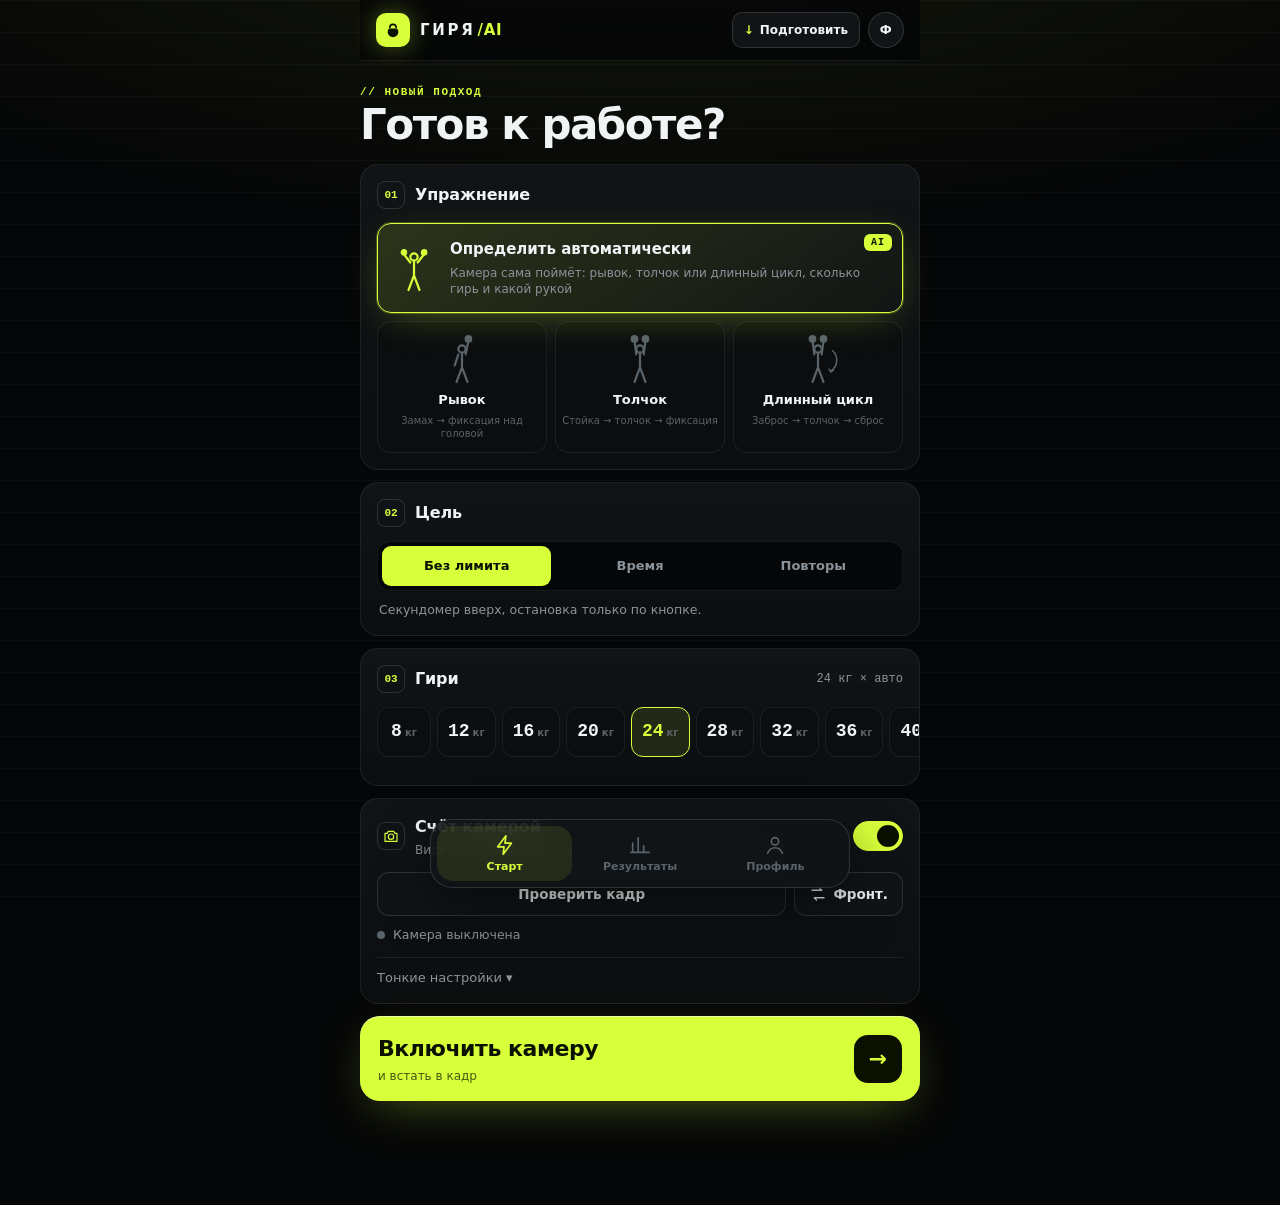
==== index.html @ e7a4eba1 "Гиря: офлайн-сайт 2026-11-25 Co-Authored-By: Claude Opus 5.5 <noreply@anthropic.com> Claude-Session:" ====
<!doctype html>
<html lang="ru">
<head>
  <meta charset="utf-8" />
  <meta name="viewport" content="width=device-width, initial-scale=1, viewport-fit=cover" />
  <meta name="theme-color" content="#050607" />
  <meta name="description" content="Таймер и дневник тренировок по рывку, толчку и длинному циклу. Камера сама определяет упражнение и считает подъёмы. Работает без интернета." />
  <meta name="application-name" content="Гиря" />
  <meta name="apple-mobile-web-app-capable" content="yes" />
  <meta name="mobile-web-app-capable" content="yes" />
  <meta name="apple-mobile-web-app-status-bar-style" content="black-translucent" />
  <meta name="apple-mobile-web-app-title" content="Гиря" />
  <link rel="manifest" href="./manifest.webmanifest" />
  <link rel="icon" href="./favicon.svg" type="image/svg+xml" />
  <link rel="icon" href="./icons/icon-192.png" sizes="192x192" type="image/png" />
  <link rel="apple-touch-icon" href="./icons/icon-192.png" />
  <title>Гиря — трекер гиревого спорта</title>
  <script type="module" crossorigin src="./assets/index-BPVBn6qA.js"></script>
  <link rel="stylesheet" crossorigin href="./assets/index-D6bGfNTt.css">
</head>
<body>
  <div id="root"></div>
</body>
</html>
---- assets/index-D6bGfNTt.css ----
/*! tailwindcss v4.2.1 | MIT License | https://tailwindcss.com */
@layer properties{@supports (((-webkit-hyphens:none)) and (not (margin-trim:inline))) or ((-moz-orient:inline) and (not (color:rgb(from red r g b)))){*,:before,:after{--tw-rotate-x:initial;--tw-rotate-y:initial;--tw-rotate-z:initial;--tw-skew-x:initial;--tw-skew-y:initial;--tw-shadow:0 0 #0000;--tw-shadow-color:initial;--tw-shadow-alpha:100%;--tw-inset-shadow:0 0 #0000;--tw-inset-shadow-color:initial;--tw-inset-shadow-alpha:100%;--tw-ring-color:initial;--tw-ring-shadow:0 0 #0000;--tw-inset-ring-color:initial;--tw-inset-ring-shadow:0 0 #0000;--tw-ring-inset:initial;--tw-ring-offset-width:0px;--tw-ring-offset-color:#fff;--tw-ring-offset-shadow:0 0 #0000;--tw-blur:initial;--tw-brightness:initial;--tw-contrast:initial;--tw-grayscale:initial;--tw-hue-rotate:initial;--tw-invert:initial;--tw-opacity:initial;--tw-saturate:initial;--tw-sepia:initial;--tw-drop-shadow:initial;--tw-drop-shadow-color:initial;--tw-drop-shadow-alpha:100%;--tw-drop-shadow-size:initial}::backdrop{--tw-rotate-x:initial;--tw-rotate-y:initial;--tw-rotate-z:initial;--tw-skew-x:initial;--tw-skew-y:initial;--tw-shadow:0 0 #0000;--tw-shadow-color:initial;--tw-shadow-alpha:100%;--tw-inset-shadow:0 0 #0000;--tw-inset-shadow-color:initial;--tw-inset-shadow-alpha:100%;--tw-ring-color:initial;--tw-ring-shadow:0 0 #0000;--tw-inset-ring-color:initial;--tw-inset-ring-shadow:0 0 #0000;--tw-ring-inset:initial;--tw-ring-offset-width:0px;--tw-ring-offset-color:#fff;--tw-ring-offset-shadow:0 0 #0000;--tw-blur:initial;--tw-brightness:initial;--tw-contrast:initial;--tw-grayscale:initial;--tw-hue-rotate:initial;--tw-invert:initial;--tw-opacity:initial;--tw-saturate:initial;--tw-sepia:initial;--tw-drop-shadow:initial;--tw-drop-shadow-color:initial;--tw-drop-shadow-alpha:100%;--tw-drop-shadow-size:initial}}}@layer theme{:root,:host{--font-sans:ui-sans-serif, system-ui, sans-serif, "Apple Color Emoji", "Segoe UI Emoji", "Segoe UI Symbol", "Noto Color Emoji";--font-mono:ui-monospace, SFMono-Regular, Menlo, Monaco, Consolas, "Liberation Mono", "Courier New", monospace;--spacing:.25rem;--default-font-family:var(--font-sans);--default-mono-font-family:var(--font-mono)}}@layer base{*,:after,:before{box-sizing:border-box;border:0 solid;margin:0;padding:0}::backdrop{box-sizing:border-box;border:0 solid;margin:0;padding:0}::-webkit-file-upload-button{box-sizing:border-box;border:0 solid;margin:0;padding:0}::file-selector-button{box-sizing:border-box;border:0 solid;margin:0;padding:0}html,:host{-webkit-text-size-adjust:100%;-moz-tab-size:4;tab-size:4;line-height:1.5;font-family:var(--default-font-family,ui-sans-serif, system-ui, sans-serif, "Apple Color Emoji", "Segoe UI Emoji", "Segoe UI Symbol", "Noto Color Emoji");font-feature-settings:var(--default-font-feature-settings,normal);font-variation-settings:var(--default-font-variation-settings,normal);-webkit-tap-highlight-color:transparent}hr{height:0;color:inherit;border-top-width:1px}abbr:where([title]){-webkit-text-decoration:underline dotted;text-decoration:underline dotted}h1,h2,h3,h4,h5,h6{font-size:inherit;font-weight:inherit}a{color:inherit;-webkit-text-decoration:inherit;-webkit-text-decoration:inherit;-webkit-text-decoration:inherit;-webkit-text-decoration:inherit;text-decoration:inherit}b,strong{font-weight:bolder}code,kbd,samp,pre{font-family:var(--default-mono-font-family,ui-monospace, SFMono-Regular, Menlo, Monaco, Consolas, "Liberation Mono", "Courier New", monospace);font-feature-settings:var(--default-mono-font-feature-settings,normal);font-variation-settings:var(--default-mono-font-variation-settings,normal);font-size:1em}small{font-size:80%}sub,sup{vertical-align:baseline;font-size:75%;line-height:0;position:relative}sub{bottom:-.25em}sup{top:-.5em}table{text-indent:0;border-color:inherit;border-collapse:collapse}:-moz-focusring{outline:auto}progress{vertical-align:baseline}summary{display:list-item}ol,ul,menu{list-style:none}img,svg,video,canvas,audio,iframe,embed,object{vertical-align:middle;display:block}img,video{max-width:100%;height:auto}button,input,select,optgroup,textarea{font:inherit;font-feature-settings:inherit;font-variation-settings:inherit;letter-spacing:inherit;color:inherit;opacity:1;background-color:#0000;border-radius:0}::-webkit-file-upload-button{font:inherit;font-feature-settings:inherit;font-variation-settings:inherit;letter-spacing:inherit;color:inherit;opacity:1;background-color:#0000;border-radius:0}::file-selector-button{font:inherit;font-feature-settings:inherit;font-variation-settings:inherit;letter-spacing:inherit;color:inherit;opacity:1;background-color:#0000;border-radius:0}:where(select:-webkit-any([multiple],[size])) optgroup{font-weight:bolder}:where(select:is([multiple],[size])) optgroup{font-weight:bolder}:where(select:-webkit-any([multiple],[size])) optgroup option{padding-inline-start:20px}:where(select:is([multiple],[size])) optgroup option{padding-inline-start:20px}::-webkit-file-upload-button{margin-inline-end:4px}::file-selector-button{margin-inline-end:4px}::placeholder{opacity:1}@supports (not ((-webkit-appearance:-apple-pay-button))) or (contain-intrinsic-size:1px){::placeholder{color:currentColor}@supports (color:color-mix(in lab, red, red)){::placeholder{color:color-mix(in oklab, currentcolor 50%, transparent)}}}textarea{resize:vertical}::-webkit-search-decoration{-webkit-appearance:none}::-webkit-date-and-time-value{min-height:1lh;text-align:inherit}::-webkit-datetime-edit{display:inline-flex}::-webkit-datetime-edit-fields-wrapper{padding:0}::-webkit-datetime-edit{padding-block-start:0;padding-block-end:0}::-webkit-datetime-edit-year-field{padding-block-start:0;padding-block-end:0}::-webkit-datetime-edit-month-field{padding-block-start:0;padding-block-end:0}::-webkit-datetime-edit-day-field{padding-block-start:0;padding-block-end:0}::-webkit-datetime-edit-hour-field{padding-block-start:0;padding-block-end:0}::-webkit-datetime-edit-minute-field{padding-block-start:0;padding-block-end:0}::-webkit-datetime-edit-second-field{padding-block-start:0;padding-block-end:0}::-webkit-datetime-edit-millisecond-field{padding-block-start:0;padding-block-end:0}::-webkit-datetime-edit-meridiem-field{padding-block-start:0;padding-block-end:0}::-webkit-calendar-picker-indicator{line-height:1}:-moz-ui-invalid{box-shadow:none}button{-webkit-appearance:button;appearance:button}input:where([type=button],[type=reset],[type=submit]){-webkit-appearance:button;appearance:button}::-webkit-file-upload-button{-webkit-appearance:button;appearance:button}::file-selector-button{-webkit-appearance:button;appearance:button}::-webkit-inner-spin-button{height:auto}::-webkit-outer-spin-button{height:auto}[hidden]:where(:not([hidden=until-found])){display:none!important}}@layer components;@layer utilities{.visible{visibility:visible}.absolute{position:absolute}.fixed{position:fixed}.relative{position:relative}.static{position:static}.start:not(:-webkit-any(:lang(ae),:lang(ar),:lang(arc),:lang(bcc),:lang(bqi),:lang(ckb),:lang(dv),:lang(fa),:lang(glk),:lang(he),:lang(ku),:lang(mzn),:lang(nqo),:lang(pnb),:lang(ps),:lang(sd),:lang(ug),:lang(ur),:lang(yi))){left:var(--spacing)}.start:not(:is(:lang(ae),:lang(ar),:lang(arc),:lang(bcc),:lang(bqi),:lang(ckb),:lang(dv),:lang(fa),:lang(glk),:lang(he),:lang(ku),:lang(mzn),:lang(nqo),:lang(pnb),:lang(ps),:lang(sd),:lang(ug),:lang(ur),:lang(yi))){left:var(--spacing)}.start:-webkit-any(:lang(ae),:lang(ar),:lang(arc),:lang(bcc),:lang(bqi),:lang(ckb),:lang(dv),:lang(fa),:lang(glk),:lang(he),:lang(ku),:lang(mzn),:lang(nqo),:lang(pnb),:lang(ps),:lang(sd),:lang(ug),:lang(ur),:lang(yi)){right:var(--spacing)}.start:is(:lang(ae),:lang(ar),:lang(arc),:lang(bcc),:lang(bqi),:lang(ckb),:lang(dv),:lang(fa),:lang(glk),:lang(he),:lang(ku),:lang(mzn),:lang(nqo),:lang(pnb),:lang(ps),:lang(sd),:lang(ug),:lang(ur),:lang(yi)){right:var(--spacing)}.end:not(:-webkit-any(:lang(ae),:lang(ar),:lang(arc),:lang(bcc),:lang(bqi),:lang(ckb),:lang(dv),:lang(fa),:lang(glk),:lang(he),:lang(ku),:lang(mzn),:lang(nqo),:lang(pnb),:lang(ps),:lang(sd),:lang(ug),:lang(ur),:lang(yi))){right:var(--spacing)}.end:not(:is(:lang(ae),:lang(ar),:lang(arc),:lang(bcc),:lang(bqi),:lang(ckb),:lang(dv),:lang(fa),:lang(glk),:lang(he),:lang(ku),:lang(mzn),:lang(nqo),:lang(pnb),:lang(ps),:lang(sd),:lang(ug),:lang(ur),:lang(yi))){right:var(--spacing)}.end:-webkit-any(:lang(ae),:lang(ar),:lang(arc),:lang(bcc),:lang(bqi),:lang(ckb),:lang(dv),:lang(fa),:lang(glk),:lang(he),:lang(ku),:lang(mzn),:lang(nqo),:lang(pnb),:lang(ps),:lang(sd),:lang(ug),:lang(ur),:lang(yi)){left:var(--spacing)}.end:is(:lang(ae),:lang(ar),:lang(arc),:lang(bcc),:lang(bqi),:lang(ckb),:lang(dv),:lang(fa),:lang(glk),:lang(he),:lang(ku),:lang(mzn),:lang(nqo),:lang(pnb),:lang(ps),:lang(sd),:lang(ug),:lang(ur),:lang(yi)){left:var(--spacing)}.block{display:block}.contents{display:contents}.flex{display:flex}.hidden{display:none}.inline{display:inline}.table{display:table}.grow{flex-grow:1}.transform{transform:var(--tw-rotate-x,) var(--tw-rotate-y,) var(--tw-rotate-z,) var(--tw-skew-x,) var(--tw-skew-y,)}.resize{resize:both}.truncate{text-overflow:ellipsis;white-space:nowrap;overflow:hidden}.rounded{border-radius:.25rem}.ring{--tw-ring-shadow:var(--tw-ring-inset,) 0 0 0 calc(1px + var(--tw-ring-offset-width)) var(--tw-ring-color,currentcolor);box-shadow:var(--tw-inset-shadow), var(--tw-inset-ring-shadow), var(--tw-ring-offset-shadow), var(--tw-ring-shadow), var(--tw-shadow)}.invert{--tw-invert:invert(100%);filter:var(--tw-blur,) var(--tw-brightness,) var(--tw-contrast,) var(--tw-grayscale,) var(--tw-hue-rotate,) var(--tw-invert,) var(--tw-saturate,) var(--tw-sepia,) var(--tw-drop-shadow,)}}:root{--bg:#050607;--surface:#0b0d0f;--surface-2:#111417;--surface-3:#171b1f;--line:#ffffff12;--line-2:#ffffff21;--text:#f1f4f5;--muted:#8b949b;--dim:#5a636a;--volt:#d7ff3a;--volt-ink:#0b1000;--volt-soft:#d7ff3a1a;--volt-glow:#d7ff3a59;--cyan:#5ee7ff;--cyan-soft:#5ee7ff1a;--amber:#ffb547;--red:#ff5d5d;--r:18px;--r-sm:12px;--sans:-apple-system, "SF Pro Display", "Inter", ui-sans-serif, system-ui, "Segoe UI", Roboto, sans-serif;--mono:"SF Mono", ui-monospace, "JetBrains Mono", "Roboto Mono", Menlo, monospace;--safe-b:env(safe-area-inset-bottom);--safe-t:env(safe-area-inset-top);--lightningcss-light: ;--lightningcss-dark:initial;color-scheme:dark}*{box-sizing:border-box;-webkit-tap-highlight-color:transparent}html{background:var(--bg)}body{min-height:100dvh;color:var(--text);font-family:var(--sans);-webkit-font-smoothing:antialiased;background:radial-gradient(120% 60% at 50% -10%, #d7ff3a12, transparent 60%), linear-gradient(#ffffff07 1px, transparent 1px) 0 0 / 100% 32px, var(--bg);background-attachment:fixed;margin:0}button,input,select{font:inherit;color:inherit}button{cursor:pointer;background:0 0;border:0;padding:0}button:disabled{opacity:.35;cursor:not-allowed}:focus-visible{outline:2px solid var(--volt);outline-offset:2px}.mono,.count,.stat strong,.chips button,.num-input input{font-family:var(--mono);font-variant-numeric:tabular-nums}.shell{width:min(100%,560px);min-height:100dvh;padding-bottom:calc(96px + var(--safe-b));margin:0 auto}.shell.is-live{padding-bottom:calc(24px + var(--safe-b))}.top{z-index:30;padding:calc(12px + var(--safe-t)) 16px 12px;-webkit-backdrop-filter:blur(18px)saturate(1.4);backdrop-filter:blur(18px)saturate(1.4);border-bottom:1px solid var(--line);background:#050607c7;justify-content:space-between;align-items:center;gap:12px;display:flex;position:sticky;top:0}.brand{letter-spacing:.18em;align-items:center;gap:10px;font-size:15px;font-weight:800;display:flex}.brand em{color:var(--volt);letter-spacing:.05em;margin-left:2px;font-style:normal}.brand-mark{width:34px;height:34px;color:var(--volt-ink);background:var(--volt);box-shadow:0 0 24px var(--volt-glow);border-radius:10px;place-items:center;display:grid}.top-actions{align-items:center;gap:8px;display:flex}.avatar{border:1px solid var(--line-2);background:var(--surface-2);letter-spacing:.04em;border-radius:50%;width:36px;height:36px;font-size:12px;font-weight:800}.avatar.big{border-color:var(--volt);width:64px;height:64px;color:var(--volt);place-items:center;font-size:20px;display:grid}.page{padding:22px 16px 8px}.page-head{margin:4px 0 18px}.page-head.row{justify-content:space-between;align-items:flex-end;display:flex}.kicker{font:600 11px/1 var(--mono);letter-spacing:.14em;color:var(--volt);margin:0 0 6px}h1{letter-spacing:-.035em;margin:0;font-size:clamp(30px,9vw,42px);font-weight:800;line-height:1}h2{letter-spacing:-.01em;margin:0;font-size:16px;font-weight:700}.card{border-radius:var(--r);background:linear-gradient(180deg, var(--surface-2), var(--surface));border:1px solid var(--line);margin-bottom:12px;padding:16px;position:relative}.card-head{align-items:center;gap:10px;margin-bottom:14px;display:flex}.card-head>small{color:var(--muted);font:12px var(--mono);margin-left:auto}.card-head.row{margin-bottom:0}.card-head .grow{flex:1;min-width:0}.card-head .grow small{color:var(--muted);margin-top:3px;font-size:12px;line-height:1.35;display:block}.idx{border:1px solid var(--line-2);width:28px;height:28px;color:var(--volt);font:700 11px var(--mono);border-radius:8px;flex:none;place-items:center;display:grid}.hint{color:var(--muted);margin:10px 2px 0;font-size:12.5px;line-height:1.45}.figure{width:44px;height:52px;color:var(--dim);flex:none;transition:color .2s}.figure .fill{fill:currentColor}.figure .thin{stroke-width:1.6px}.ex-auto{text-align:left;border:1px solid var(--line-2);background:var(--surface);border-radius:14px;align-items:center;gap:14px;width:100%;padding:14px;transition:all .2s;display:flex;position:relative}.ex-auto strong{padding-right:30px;font-size:15px;display:block}.ex-auto small{color:var(--muted);margin-top:4px;font-size:12px;line-height:1.4;display:block}.ex-auto .tag{font:800 10px var(--mono);letter-spacing:.1em;color:var(--volt-ink);background:var(--volt);border-radius:6px;padding:3px 7px;position:absolute;top:10px;right:10px}.ex-auto.on{border-color:var(--volt);box-shadow:0 0 0 1px #d7ff3a40, 0 10px 40px -12px var(--volt-glow);background:linear-gradient(135deg,#d7ff3a24,#d7ff3a05)}.ex-auto.on .figure,.ex-grid .on .figure{color:var(--volt)}.ex-grid{grid-template-columns:repeat(3,1fr);gap:8px;margin-top:8px;display:grid}.ex-grid button{border:1px solid var(--line);background:var(--surface);border-radius:14px;flex-direction:column;align-items:center;gap:4px;padding:12px 6px;transition:all .2s;display:flex}.ex-grid strong{font-size:13px}.ex-grid small{color:var(--dim);text-align:center;font-size:10px;line-height:1.3}.ex-grid .on{border-color:var(--volt);background:var(--volt-soft)}.segment{background:var(--bg);border:1px solid var(--line);border-radius:13px;grid-auto-columns:1fr;grid-auto-flow:column;gap:4px;padding:4px;display:grid}.segment button{min-height:40px;color:var(--muted);border-radius:9px;font-size:13px;font-weight:700;transition:all .15s}.segment button.on{color:var(--volt-ink);background:var(--volt)}.chips{flex-wrap:wrap;gap:6px;margin-top:10px;display:flex}.chips.scroll{scrollbar-width:none;flex-wrap:nowrap;margin:0 -16px 12px;padding:0 16px;overflow-x:auto}.chips.scroll::-webkit-scrollbar{display:none}.chips button{border:1px solid var(--line);background:var(--surface);border-radius:12px;flex:none;min-width:54px;height:50px;padding:0 10px;font-size:18px;font-weight:700}.chips button small{color:var(--dim);font-size:10px;font-family:var(--sans);margin-left:3px}.chips button.on{border-color:var(--volt);color:var(--volt);background:var(--volt-soft)}.num-input{border:1px solid var(--line);background:var(--surface);border-radius:12px;justify-content:space-between;align-items:center;height:58px;margin-top:10px;padding:0 14px;display:flex}.num-input span{color:var(--muted);font-size:13px}.num-input input{text-align:right;width:120px;color:var(--volt);background:0 0;border:0;outline:0;font-size:28px;font-weight:700}.toggle{background:var(--surface-3);border:1px solid var(--line-2);border-radius:99px;flex:none;width:50px;height:30px;transition:all .2s;position:relative}.toggle i{background:var(--muted);border-radius:50%;width:22px;height:22px;transition:all .2s;position:absolute;top:3px;left:3px}.toggle.on{background:var(--volt);border-color:var(--volt)}.toggle.on i{background:var(--volt-ink);left:23px}.cam-row{gap:8px;margin-top:14px;display:flex}.cam-row .btn-ghost:first-child{flex:1}.status-line{color:var(--muted);align-items:center;gap:8px;margin-top:10px;font-size:12.5px;display:flex}.status-line i{background:var(--dim);border-radius:50%;width:8px;height:8px}.status-line.warn i{background:var(--amber);box-shadow:0 0 10px var(--amber)}.status-line.ok{color:var(--volt)}.status-line.ok i{background:var(--volt);box-shadow:0 0 10px var(--volt)}.advanced{border-top:1px solid var(--line);margin-top:12px;padding-top:10px}.advanced summary{cursor:pointer;color:var(--muted);font-size:13px;list-style:none}.advanced summary:after{content:" ▾"}.advanced label{justify-content:space-between;align-items:center;gap:12px;margin-top:12px;font-size:14px;display:flex}.advanced select{border:1px solid var(--line-2);background:var(--surface);border-radius:10px;max-width:60%;padding:9px 10px}.btn-ghost{border:1px solid var(--line-2);background:var(--surface-2);border-radius:12px;justify-content:center;align-items:center;gap:6px;min-height:44px;padding:0 14px;font-size:13.5px;font-weight:700;display:inline-flex}.btn-volt{background:var(--volt);min-height:48px;color:var(--volt-ink);box-shadow:0 8px 30px -8px var(--volt-glow);border-radius:14px;padding:0 22px;font-weight:800}.btn-text{color:var(--muted);text-underline-offset:3px;font-size:13px;text-decoration:underline}.start-btn{text-align:left;background:var(--volt);width:100%;color:var(--volt-ink);box-shadow:0 14px 50px -14px var(--volt-glow), inset 0 1px 0 #ffffff80;border-radius:20px;grid-template-columns:1fr auto;align-items:center;margin-top:6px;padding:16px 18px;display:grid;position:relative;overflow:hidden}.start-btn span{letter-spacing:-.02em;font-size:22px;font-weight:900}.start-btn small{opacity:.7;grid-column:1;margin-top:2px;font-size:12px}.start-btn b{background:var(--volt-ink);width:48px;height:48px;color:var(--volt);border-radius:14px;grid-area:1/2/span 2;place-items:center;font-size:22px;display:grid}.start-btn:after{content:"";background:linear-gradient(100deg,#0000 30%,#ffffff73 50%,#0000 70%);animation:3.5s ease-in-out infinite shine;position:absolute;top:0;bottom:0;left:0;right:0;transform:translate(-100%)}@keyframes shine{60%,to{transform:translate(100%)}}.cam-slot{padding:12px 16px 0}.cam-slot.hidden{clip-path:inset(50%);width:1px;height:1px;padding:0;position:absolute;overflow:hidden}.cam-stage{aspect-ratio:3/4;border-radius:var(--r);border:1px solid var(--line-2);background:#000;width:100%;max-height:62dvh;position:relative;overflow:hidden}.is-live .cam-stage{aspect-ratio:4/5;max-height:46dvh}@media (min-aspect-ratio:1){.cam-stage{aspect-ratio:16/10}}.cam-stage video,.cam-stage canvas{object-fit:cover;width:100%;height:100%;position:absolute;top:0;bottom:0;left:0;right:0}.cam-stage.mirrored video,.cam-stage.mirrored canvas{transform:scaleX(-1)}.cam-stage:after{content:"";pointer-events:none;background:repeating-linear-gradient(0deg,#ffffff06 0 1px,#0000 1px 3px),radial-gradient(120% 90%,#0000 55%,#0000008c);position:absolute;top:0;bottom:0;left:0;right:0}.corner{z-index:2;border:2px solid var(--volt);opacity:.9;pointer-events:none;width:22px;height:22px;position:absolute}.corner.tl{border-bottom:0;border-right:0;border-top-left-radius:6px;top:10px;left:10px}.corner.tr{border-bottom:0;border-left:0;border-top-right-radius:6px;top:10px;right:10px}.corner.bl{border-top:0;border-right:0;border-bottom-left-radius:6px;bottom:10px;left:10px}.corner.br{border-top:0;border-left:0;border-bottom-right-radius:6px;bottom:10px;right:10px}.rep-flash{z-index:3;pointer-events:none;box-shadow:inset 0 0 0 3px var(--volt), inset 0 0 80px var(--volt-glow);animation:.5s ease-out forwards flash;position:absolute;top:0;bottom:0;left:0;right:0}@keyframes flash{0%{opacity:1}to{opacity:0}}.cam-empty{z-index:4;text-align:center;background:radial-gradient(circle at 50% 40%, #d7ff3a14, transparent 60%), var(--surface);flex-direction:column;justify-content:center;align-items:center;gap:10px;padding:24px;display:flex;position:absolute;top:0;bottom:0;left:0;right:0}.cam-empty strong{font-size:18px}.cam-empty p{color:var(--muted);max-width:300px;margin:0 0 8px;font-size:13px;line-height:1.5}.cam-eye{border:2px solid var(--volt);width:64px;height:64px;box-shadow:0 0 40px var(--volt-glow);border-radius:50%;position:relative}.cam-eye:before{content:"";background:var(--volt);border-radius:50%;animation:2s ease-in-out infinite breathe;position:absolute;top:18px;bottom:18px;left:18px;right:18px}@keyframes breathe{50%{opacity:.6;transform:scale(.7)}}.hud-top{z-index:4;pointer-events:none;justify-content:space-between;gap:8px;display:flex;position:absolute;top:14px;left:14px;right:14px}.hud-pill{-webkit-backdrop-filter:blur(8px);backdrop-filter:blur(8px);border:1px solid var(--line-2);font:700 10.5px var(--mono);letter-spacing:.08em;color:var(--muted);background:#0009;border-radius:8px;align-items:center;gap:6px;padding:6px 9px;display:inline-flex}.hud-pill i{background:var(--amber);border-radius:50%;width:6px;height:6px}.hud-pill.ok{color:var(--text)}.hud-pill.ok i{background:var(--volt);box-shadow:0 0 8px var(--volt)}.hud-pill.det b{background:var(--volt);color:var(--volt-ink);border-radius:4px;padding:1px 5px}.hud-pill.det.ok{color:var(--volt);text-transform:uppercase;border-color:#d7ff3a80}.hud-zones{z-index:4;pointer-events:none;flex-direction:column;gap:6px;display:flex;position:absolute;top:50%;right:14px;transform:translateY(-50%)}.hud-zones span{font:700 10px var(--mono);letter-spacing:.1em;color:var(--dim);border:1px solid var(--line);text-align:center;background:#0000008c;border-radius:6px;padding:5px 8px;transition:all .15s}.hud-zones span.on{color:var(--volt-ink);background:var(--volt);border-color:var(--volt);box-shadow:0 0 18px var(--volt-glow)}.hud-checks{z-index:4;flex-direction:column;gap:6px;display:flex;position:absolute;top:50%;left:14px;transform:translateY(-50%)}.hud-checks span{font:600 11px var(--sans);color:var(--muted);background:#0000008c;border-radius:6px;align-items:center;gap:6px;padding:5px 8px;display:flex}.hud-checks i{border:1.5px solid var(--dim);border-radius:4px;width:12px;height:12px}.hud-checks .done{color:var(--text)}.hud-checks .done i{background:var(--volt);border-color:var(--volt)}.hud-norep{z-index:5;white-space:nowrap;background:var(--red);color:#fff;font:800 11px var(--mono);letter-spacing:.06em;border-radius:8px;padding:7px 12px;animation:1.6s ease-in forwards flash;position:absolute;top:52px;left:50%;transform:translate(-50%)}.hud-guide{z-index:4;-webkit-backdrop-filter:blur(10px);backdrop-filter:blur(10px);border:1px solid var(--line);background:#000000a8;border-radius:12px;padding:10px 12px;position:absolute;bottom:12px;left:12px;right:12px}.hud-guide small{color:var(--volt);font:700 10px var(--mono);letter-spacing:.12em;text-transform:uppercase;display:block}.hud-guide strong{margin-top:3px;font-size:14px;line-height:1.3;display:block}.cam-error{color:#ffc2c2;background:#ff5d5d1a;border:1px solid #ff5d5d59;border-radius:12px;margin-top:8px;padding:10px 12px;font-size:13px;line-height:1.4}.cam-tools{gap:8px;margin-top:8px;display:flex}.cam-tools select{border:1px solid var(--line-2);background:var(--surface-2);border-radius:10px;flex:1;min-width:0;height:40px;padding:0 10px;font-size:13px}.cam-tools button{border:1px solid var(--line-2);background:var(--surface-2);border-radius:10px;height:40px;padding:0 12px;font-size:13px}.live-bar{z-index:30;padding:calc(10px + var(--safe-t)) 16px 10px;-webkit-backdrop-filter:blur(18px);backdrop-filter:blur(18px);border-bottom:1px solid var(--line);background:#050607d1;grid-template-columns:auto 1fr auto;align-items:center;gap:10px;display:grid;position:sticky;top:0}.bar-btn{border:1px solid var(--line-2);background:var(--surface-2);border-radius:10px;align-items:center;gap:4px;height:38px;padding:0 12px 0 8px;font-size:13px;font-weight:700;display:inline-flex}.bar-btn.icon{justify-content:center;width:38px;padding:0}.live-title{text-align:center;min-width:0}.live-title b{white-space:nowrap;align-items:center;gap:6px;font-size:15px;display:inline-flex}.live-title small{color:var(--muted);font:11px var(--mono);white-space:nowrap;text-overflow:ellipsis;margin-top:2px;display:block;overflow:hidden}.ai{background:var(--volt);color:var(--volt-ink);font:800 9.5px var(--mono);letter-spacing:.08em;border-radius:5px;padding:2px 5px;font-style:normal}.h-main .ai{vertical-align:2px;margin-left:6px}.live{padding:14px 16px 0}.live-status{font:700 11px var(--mono);letter-spacing:.1em;color:var(--muted);justify-content:space-between;align-items:center;margin-bottom:6px;display:flex}.rec{align-items:center;gap:7px;display:inline-flex}.rec i{background:var(--dim);border-radius:50%;width:8px;height:8px}.rec.on{color:var(--text)}.rec.on i{background:var(--red);box-shadow:0 0 10px var(--red);animation:1.2s steps(2,end) infinite blink}@keyframes blink{50%{opacity:.25}}.is-paused .count{opacity:.45}.ring{aspect-ratio:1;width:min(74vw,300px);margin:4px auto 10px;position:relative}.with-cam .ring{width:min(48vw,210px)}.ring svg{width:100%;height:100%;position:absolute;top:0;bottom:0;left:0;right:0}.ring-track{fill:none;stroke:var(--surface-3);stroke-width:3px}.ring-tick{stroke:var(--line-2);stroke-width:.6px}.ring-value{fill:none;stroke:var(--volt);stroke-width:3px;stroke-linecap:round;filter:drop-shadow(0 0 4px var(--volt-glow));transition:stroke-dashoffset .3s}.ring-body{flex-direction:column;justify-content:center;align-items:center;display:flex;position:absolute;top:0;bottom:0;left:0;right:0}.ring-body .count{animation:.6s ease-out glow}@keyframes glow{0%{color:var(--volt);text-shadow:0 0 50px var(--volt-glow), 0 0 12px var(--volt-glow)}}.count{letter-spacing:-.06em;text-shadow:0 0 40px #d7ff3a40;font-size:clamp(72px,24vw,128px);font-weight:700;line-height:.9}.with-cam .count{font-size:clamp(56px,16vw,88px)}.ring-body small{color:var(--muted);font:700 11px var(--mono);letter-spacing:.14em;margin-top:6px}.stats{grid-template-columns:repeat(auto-fit,minmax(0,1fr));gap:8px;margin-bottom:10px;display:grid}.stat{background:var(--surface-2);border:1px solid var(--line);text-align:left;border-radius:14px;min-width:0;padding:11px 12px}.stat small{color:var(--dim);font:700 10px var(--mono);letter-spacing:.12em;white-space:nowrap;display:block}.stat strong{letter-spacing:-.03em;white-space:nowrap;margin-top:5px;font-size:24px;font-weight:700;display:block}.stat strong em{color:var(--muted);font:600 11px var(--sans);letter-spacing:0;margin-left:3px;font-style:normal}.stat.volt strong{color:var(--volt)}.stat.cyan strong{color:var(--cyan)}.stat.hand.sel{border-color:var(--cyan);background:var(--cyan-soft)}.stat.hand.sel small{color:var(--cyan)}.panel{background:var(--surface);border:1px solid var(--line);border-radius:14px;margin-bottom:12px;padding:12px 12px 10px}.panel-head small{color:var(--dim);font:700 10px var(--mono);letter-spacing:.12em}.pace-bars{align-items:flex-end;gap:3px;height:56px;margin-top:10px;display:flex}.pace-bars span{background:linear-gradient(#d7ff3ab3,#d7ff3a26);border-radius:3px 3px 1px 1px;flex:1;min-width:3px;max-width:22px;transition:height .3s}.pace-bars span.now{background:var(--volt);box-shadow:0 0 12px var(--volt-glow)}.axis{gap:3px;margin-top:4px;display:flex}.axis span{text-align:center;color:var(--dim);font:9px var(--mono);flex:1}.controls{grid-template-columns:72px 1fr 72px;gap:10px;padding-bottom:8px;display:grid}.ctl{border:1px solid var(--line-2);background:var(--surface-2);border-radius:20px;place-items:center;height:76px;display:grid}.ctl:active{transform:scale(.97)}.ctl.add{background:var(--volt);color:var(--volt-ink);box-shadow:0 12px 40px -12px var(--volt-glow);border:0;flex-direction:column;justify-content:center;display:flex}.ctl.add b{font:900 32px/1 var(--mono);letter-spacing:-.04em}.ctl.add small{opacity:.65;margin-top:2px;font-size:11px;font-weight:700}.summary{text-align:center;padding-top:26px}.sum-hero strong{font:700 clamp(96px, 32vw, 150px)/.9 var(--mono);letter-spacing:-.07em;color:var(--volt);text-shadow:0 0 60px var(--volt-glow);display:block}.sum-hero span{color:var(--muted);font:700 13px var(--mono);letter-spacing:.14em;text-transform:uppercase;margin-top:4px;display:block}.sum-ex{margin:14px 0 18px;font-size:15px;font-weight:600}.sum-ex em{color:var(--volt);font-style:normal}.summary .stats{grid-template-columns:1fr 1fr}.sum-actions{gap:10px;display:grid}.empty{text-align:center;border:1px dashed var(--line-2);border-radius:var(--r);flex-direction:column;align-items:center;gap:8px;padding:34px 20px;display:flex}.empty p{color:var(--muted);margin:0 0 8px;font-size:14px}.h-list{gap:8px;margin:0;padding:0;list-style:none;display:grid}.h-list li{background:var(--surface-2);border:1px solid var(--line);border-radius:14px;overflow:hidden}.h-list li.open{border-color:var(--line-2)}.h-list li>button{text-align:left;grid-template-columns:42px 1fr auto;align-items:center;gap:12px;width:100%;padding:12px;display:grid}.h-icon{background:var(--volt-soft);width:42px;height:42px;color:var(--volt);font:800 13px var(--mono);border-radius:12px;place-items:center;display:grid}.h-main b{font-size:15px}.h-main small,.h-num small{color:var(--muted);margin-top:3px;font-size:12px;display:block}.h-num{text-align:right}.h-num strong{font:700 24px var(--mono);letter-spacing:-.04em}.h-detail{padding:0 12px 12px}.h-detail .pace-bars{margin-top:0}.profile-hero{align-items:center;gap:14px;margin-bottom:14px;display:flex}.profile-hero strong{font-size:20px;display:block}.profile-hero small{color:var(--muted);font-size:13px}.records{grid-template-columns:repeat(3,1fr);gap:8px;display:grid}.record{background:var(--surface);border:1px solid var(--line);border-radius:12px;padding:10px}.record small{color:var(--muted);font-size:11px}.record strong{font:700 26px var(--mono);color:var(--volt);margin:4px 0 2px;display:block}.record em{color:var(--dim);font-size:10px;font-style:normal}.card.form{gap:12px;display:grid}.card.form label{color:var(--muted);justify-content:space-between;align-items:center;gap:12px;font-size:14px;display:flex}.card.form input{border:1px solid var(--line-2);background:var(--surface);width:50%;height:42px;color:var(--text);text-align:right;border-radius:10px;outline:0;padding:0 12px}.tabbar{z-index:40;left:50%;bottom:calc(12px + var(--safe-b));-webkit-backdrop-filter:blur(20px)saturate(1.5);backdrop-filter:blur(20px)saturate(1.5);border:1px solid var(--line-2);background:#111417d1;border-radius:22px;grid-template-columns:repeat(3,1fr);width:min(100% - 24px,420px);padding:6px;display:grid;position:fixed;transform:translate(-50%);box-shadow:0 20px 50px #00000080}.tabbar button{color:var(--dim);border-radius:16px;flex-direction:column;align-items:center;gap:3px;padding:8px 0 6px;font-size:11px;font-weight:700;transition:all .15s;display:flex}.tabbar button.on{color:var(--volt);background:var(--volt-soft)}.install-app{border:1px solid var(--line-2);background:var(--surface-2);border-radius:10px;align-items:center;gap:6px;height:36px;padding:0 11px;font-size:12px;font-weight:700}.install-app span{color:var(--volt)}.offline-preparation{border-radius:var(--r);background:var(--surface-2);border:1px solid var(--line);margin:12px 0;padding:16px}.offline-preparation strong{font-size:15px;display:block}.offline-preparation p{color:var(--muted);margin:8px 0 10px;font-size:13px;line-height:1.5}.offline-preparation button{border:1px solid var(--line-2);background:var(--surface-3);border-radius:10px;min-height:40px;margin:4px 8px 0 0;padding:0 12px;font-size:13px;font-weight:700}.install-modal{z-index:100;-webkit-backdrop-filter:blur(6px);backdrop-filter:blur(6px);background:#000000b3;place-items:end center;padding:16px;display:grid;position:fixed;top:0;bottom:0;left:0;right:0}.install-dialog{background:var(--surface-2);border:1px solid var(--line-2);width:min(100%,440px);margin-bottom:var(--safe-b);border-radius:22px;padding:22px;position:relative}.install-dialog h2{margin:4px 0 8px;font-size:22px}.install-close{color:var(--muted);font-size:24px;position:absolute;top:12px;right:14px}.install-icon{background:var(--volt);border-radius:12px;place-items:center;width:44px;height:44px;margin-bottom:12px;display:grid}.install-icon i{background:var(--volt-ink);border-radius:50%;width:14px;height:14px}.card-kicker{color:var(--volt);font:700 11px var(--mono);letter-spacing:.12em;margin:0}.install-lead{color:var(--muted);font-size:14px;line-height:1.5}.install-dialog ol{gap:10px;margin:14px 0;padding:0;list-style:none;display:grid}.install-dialog li{align-items:center;gap:10px;font-size:14px;display:flex}.install-dialog li>span{background:var(--surface-3);width:26px;height:26px;color:var(--volt);font:700 12px var(--mono);border-radius:8px;flex:none;place-items:center;display:grid}.offline-state{background:var(--surface);color:var(--muted);border-radius:12px;align-items:center;gap:8px;padding:10px 12px;font-size:13px;display:flex}.offline-state i{background:var(--amber);border-radius:50%;width:8px;height:8px}.offline-state.ready{color:var(--volt)}.offline-state.ready i{background:var(--volt)}.install-done{background:var(--volt);width:100%;min-height:48px;color:var(--volt-ink);border-radius:14px;margin-top:14px;font-weight:800}@media (prefers-reduced-motion:reduce){*,:before,:after{transition:none!important;animation:none!important}}@media (min-width:700px){.page,.live,.cam-slot{padding-left:0;padding-right:0}}.app-qr{justify-items:center;gap:8px;margin:12px 0 4px;display:grid}.app-qr-code{background:#fff;border-radius:14px;padding:0;overflow:hidden}.app-qr-code svg{width:100%;height:100%;display:block}.app-qr-url{color:var(--muted);font:600 12px var(--mono);word-break:break-all;text-align:center;margin:0}.app-qr-warn{color:#ffb35c;text-align:center;margin:0;font-size:12px;line-height:1.4}.install-qr-link{border:1px solid var(--line-2);background:var(--surface-3);border-radius:14px;width:100%;min-height:44px;margin-top:10px;font-weight:700}@property --tw-rotate-x{syntax:"*";inherits:false}@property --tw-rotate-y{syntax:"*";inherits:false}@property --tw-rotate-z{syntax:"*";inherits:false}@property --tw-skew-x{syntax:"*";inherits:false}@property --tw-skew-y{syntax:"*";inherits:false}@property --tw-shadow{syntax:"*";inherits:false;initial-value:0 0 #0000}@property --tw-shadow-color{syntax:"*";inherits:false}@property --tw-shadow-alpha{syntax:"<percentage>";inherits:false;initial-value:100%}@property --tw-inset-shadow{syntax:"*";inherits:false;initial-value:0 0 #0000}@property --tw-inset-shadow-color{syntax:"*";inherits:false}@property --tw-inset-shadow-alpha{syntax:"<percentage>";inherits:false;initial-value:100%}@property --tw-ring-color{syntax:"*";inherits:false}@property --tw-ring-shadow{syntax:"*";inherits:false;initial-value:0 0 #0000}@property --tw-inset-ring-color{syntax:"*";inherits:false}@property --tw-inset-ring-shadow{syntax:"*";inherits:false;initial-value:0 0 #0000}@property --tw-ring-inset{syntax:"*";inherits:false}@property --tw-ring-offset-width{syntax:"<length>";inherits:false;initial-value:0}@property --tw-ring-offset-color{syntax:"*";inherits:false;initial-value:#fff}@property --tw-ring-offset-shadow{syntax:"*";inherits:false;initial-value:0 0 #0000}@property --tw-blur{syntax:"*";inherits:false}@property --tw-brightness{syntax:"*";inherits:false}@property --tw-contrast{syntax:"*";inherits:false}@property --tw-grayscale{syntax:"*";inherits:false}@property --tw-hue-rotate{syntax:"*";inherits:false}@property --tw-invert{syntax:"*";inherits:false}@property --tw-opacity{syntax:"*";inherits:false}@property --tw-saturate{syntax:"*";inherits:false}@property --tw-sepia{syntax:"*";inherits:false}@property --tw-drop-shadow{syntax:"*";inherits:false}@property --tw-drop-shadow-color{syntax:"*";inherits:false}@property --tw-drop-shadow-alpha{syntax:"<percentage>";inherits:false;initial-value:100%}@property --tw-drop-shadow-size{syntax:"*";inherits:false}
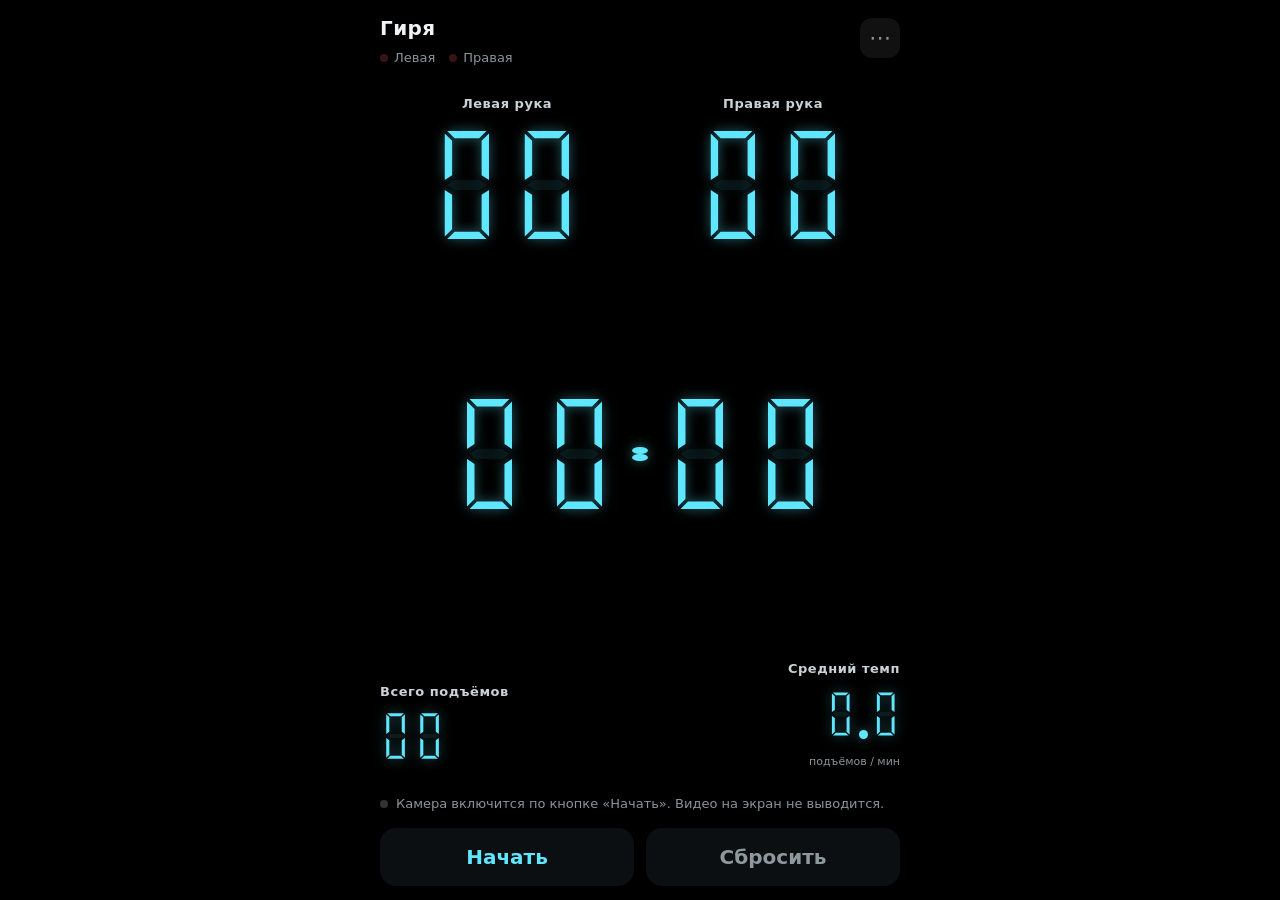
==== commit 829e62ea: "Компактное табло: камера без видео на экране Co-Authored-By: Claude Opus 5.5 <noreply@anthropic.com>" ====
--- a/index.html
+++ b/index.html
@@ -15,8 +15,8 @@
   <link rel="icon" href="./icons/icon-192.png" sizes="192x192" type="image/png" />
   <link rel="apple-touch-icon" href="./icons/icon-192.png" />
   <title>Гиря — трекер гиревого спорта</title>
-  <script type="module" crossorigin src="./assets/index-BPVBn6qA.js"></script>
-  <link rel="stylesheet" crossorigin href="./assets/index-D6bGfNTt.css">
+  <script type="module" crossorigin src="./assets/index-CZcARr2l.js"></script>
+  <link rel="stylesheet" crossorigin href="./assets/index-DUkDDdz0.css">
 </head>
 <body>
   <div id="root"></div>
--- a/assets/index-DUkDDdz0.css
+++ b/assets/index-DUkDDdz0.css
@@ -0,0 +1,2 @@
+/*! tailwindcss v4.2.1 | MIT License | https://tailwindcss.com */
+@layer properties{@supports (((-webkit-hyphens:none)) and (not (margin-trim:inline))) or ((-moz-orient:inline) and (not (color:rgb(from red r g b)))){*,:before,:after{--tw-rotate-x:initial;--tw-rotate-y:initial;--tw-rotate-z:initial;--tw-skew-x:initial;--tw-skew-y:initial;--tw-shadow:0 0 #0000;--tw-shadow-color:initial;--tw-shadow-alpha:100%;--tw-inset-shadow:0 0 #0000;--tw-inset-shadow-color:initial;--tw-inset-shadow-alpha:100%;--tw-ring-color:initial;--tw-ring-shadow:0 0 #0000;--tw-inset-ring-color:initial;--tw-inset-ring-shadow:0 0 #0000;--tw-ring-inset:initial;--tw-ring-offset-width:0px;--tw-ring-offset-color:#fff;--tw-ring-offset-shadow:0 0 #0000;--tw-blur:initial;--tw-brightness:initial;--tw-contrast:initial;--tw-grayscale:initial;--tw-hue-rotate:initial;--tw-invert:initial;--tw-opacity:initial;--tw-saturate:initial;--tw-sepia:initial;--tw-drop-shadow:initial;--tw-drop-shadow-color:initial;--tw-drop-shadow-alpha:100%;--tw-drop-shadow-size:initial}::backdrop{--tw-rotate-x:initial;--tw-rotate-y:initial;--tw-rotate-z:initial;--tw-skew-x:initial;--tw-skew-y:initial;--tw-shadow:0 0 #0000;--tw-shadow-color:initial;--tw-shadow-alpha:100%;--tw-inset-shadow:0 0 #0000;--tw-inset-shadow-color:initial;--tw-inset-shadow-alpha:100%;--tw-ring-color:initial;--tw-ring-shadow:0 0 #0000;--tw-inset-ring-color:initial;--tw-inset-ring-shadow:0 0 #0000;--tw-ring-inset:initial;--tw-ring-offset-width:0px;--tw-ring-offset-color:#fff;--tw-ring-offset-shadow:0 0 #0000;--tw-blur:initial;--tw-brightness:initial;--tw-contrast:initial;--tw-grayscale:initial;--tw-hue-rotate:initial;--tw-invert:initial;--tw-opacity:initial;--tw-saturate:initial;--tw-sepia:initial;--tw-drop-shadow:initial;--tw-drop-shadow-color:initial;--tw-drop-shadow-alpha:100%;--tw-drop-shadow-size:initial}}}@layer theme{:root,:host{--font-sans:ui-sans-serif, system-ui, sans-serif, "Apple Color Emoji", "Segoe UI Emoji", "Segoe UI Symbol", "Noto Color Emoji";--font-mono:ui-monospace, SFMono-Regular, Menlo, Monaco, Consolas, "Liberation Mono", "Courier New", monospace;--spacing:.25rem;--default-font-family:var(--font-sans);--default-mono-font-family:var(--font-mono)}}@layer base{*,:after,:before{box-sizing:border-box;border:0 solid;margin:0;padding:0}::backdrop{box-sizing:border-box;border:0 solid;margin:0;padding:0}::-webkit-file-upload-button{box-sizing:border-box;border:0 solid;margin:0;padding:0}::file-selector-button{box-sizing:border-box;border:0 solid;margin:0;padding:0}html,:host{-webkit-text-size-adjust:100%;-moz-tab-size:4;tab-size:4;line-height:1.5;font-family:var(--default-font-family,ui-sans-serif, system-ui, sans-serif, "Apple Color Emoji", "Segoe UI Emoji", "Segoe UI Symbol", "Noto Color Emoji");font-feature-settings:var(--default-font-feature-settings,normal);font-variation-settings:var(--default-font-variation-settings,normal);-webkit-tap-highlight-color:transparent}hr{height:0;color:inherit;border-top-width:1px}abbr:where([title]){-webkit-text-decoration:underline dotted;text-decoration:underline dotted}h1,h2,h3,h4,h5,h6{font-size:inherit;font-weight:inherit}a{color:inherit;-webkit-text-decoration:inherit;-webkit-text-decoration:inherit;-webkit-text-decoration:inherit;-webkit-text-decoration:inherit;text-decoration:inherit}b,strong{font-weight:bolder}code,kbd,samp,pre{font-family:var(--default-mono-font-family,ui-monospace, SFMono-Regular, Menlo, Monaco, Consolas, "Liberation Mono", "Courier New", monospace);font-feature-settings:var(--default-mono-font-feature-settings,normal);font-variation-settings:var(--default-mono-font-variation-settings,normal);font-size:1em}small{font-size:80%}sub,sup{vertical-align:baseline;font-size:75%;line-height:0;position:relative}sub{bottom:-.25em}sup{top:-.5em}table{text-indent:0;border-color:inherit;border-collapse:collapse}:-moz-focusring{outline:auto}progress{vertical-align:baseline}summary{display:list-item}ol,ul,menu{list-style:none}img,svg,video,canvas,audio,iframe,embed,object{vertical-align:middle;display:block}img,video{max-width:100%;height:auto}button,input,select,optgroup,textarea{font:inherit;font-feature-settings:inherit;font-variation-settings:inherit;letter-spacing:inherit;color:inherit;opacity:1;background-color:#0000;border-radius:0}::-webkit-file-upload-button{font:inherit;font-feature-settings:inherit;font-variation-settings:inherit;letter-spacing:inherit;color:inherit;opacity:1;background-color:#0000;border-radius:0}::file-selector-button{font:inherit;font-feature-settings:inherit;font-variation-settings:inherit;letter-spacing:inherit;color:inherit;opacity:1;background-color:#0000;border-radius:0}:where(select:-webkit-any([multiple],[size])) optgroup{font-weight:bolder}:where(select:is([multiple],[size])) optgroup{font-weight:bolder}:where(select:-webkit-any([multiple],[size])) optgroup option{padding-inline-start:20px}:where(select:is([multiple],[size])) optgroup option{padding-inline-start:20px}::-webkit-file-upload-button{margin-inline-end:4px}::file-selector-button{margin-inline-end:4px}::placeholder{opacity:1}@supports (not ((-webkit-appearance:-apple-pay-button))) or (contain-intrinsic-size:1px){::placeholder{color:currentColor}@supports (color:color-mix(in lab, red, red)){::placeholder{color:color-mix(in oklab, currentcolor 50%, transparent)}}}textarea{resize:vertical}::-webkit-search-decoration{-webkit-appearance:none}::-webkit-date-and-time-value{min-height:1lh;text-align:inherit}::-webkit-datetime-edit{display:inline-flex}::-webkit-datetime-edit-fields-wrapper{padding:0}::-webkit-datetime-edit{padding-block-start:0;padding-block-end:0}::-webkit-datetime-edit-year-field{padding-block-start:0;padding-block-end:0}::-webkit-datetime-edit-month-field{padding-block-start:0;padding-block-end:0}::-webkit-datetime-edit-day-field{padding-block-start:0;padding-block-end:0}::-webkit-datetime-edit-hour-field{padding-block-start:0;padding-block-end:0}::-webkit-datetime-edit-minute-field{padding-block-start:0;padding-block-end:0}::-webkit-datetime-edit-second-field{padding-block-start:0;padding-block-end:0}::-webkit-datetime-edit-millisecond-field{padding-block-start:0;padding-block-end:0}::-webkit-datetime-edit-meridiem-field{padding-block-start:0;padding-block-end:0}::-webkit-calendar-picker-indicator{line-height:1}:-moz-ui-invalid{box-shadow:none}button{-webkit-appearance:button;appearance:button}input:where([type=button],[type=reset],[type=submit]){-webkit-appearance:button;appearance:button}::-webkit-file-upload-button{-webkit-appearance:button;appearance:button}::file-selector-button{-webkit-appearance:button;appearance:button}::-webkit-inner-spin-button{height:auto}::-webkit-outer-spin-button{height:auto}[hidden]:where(:not([hidden=until-found])){display:none!important}}@layer components;@layer utilities{.visible{visibility:visible}.absolute{position:absolute}.fixed{position:fixed}.relative{position:relative}.static{position:static}.start:not(:-webkit-any(:lang(ae),:lang(ar),:lang(arc),:lang(bcc),:lang(bqi),:lang(ckb),:lang(dv),:lang(fa),:lang(glk),:lang(he),:lang(ku),:lang(mzn),:lang(nqo),:lang(pnb),:lang(ps),:lang(sd),:lang(ug),:lang(ur),:lang(yi))){left:var(--spacing)}.start:not(:is(:lang(ae),:lang(ar),:lang(arc),:lang(bcc),:lang(bqi),:lang(ckb),:lang(dv),:lang(fa),:lang(glk),:lang(he),:lang(ku),:lang(mzn),:lang(nqo),:lang(pnb),:lang(ps),:lang(sd),:lang(ug),:lang(ur),:lang(yi))){left:var(--spacing)}.start:-webkit-any(:lang(ae),:lang(ar),:lang(arc),:lang(bcc),:lang(bqi),:lang(ckb),:lang(dv),:lang(fa),:lang(glk),:lang(he),:lang(ku),:lang(mzn),:lang(nqo),:lang(pnb),:lang(ps),:lang(sd),:lang(ug),:lang(ur),:lang(yi)){right:var(--spacing)}.start:is(:lang(ae),:lang(ar),:lang(arc),:lang(bcc),:lang(bqi),:lang(ckb),:lang(dv),:lang(fa),:lang(glk),:lang(he),:lang(ku),:lang(mzn),:lang(nqo),:lang(pnb),:lang(ps),:lang(sd),:lang(ug),:lang(ur),:lang(yi)){right:var(--spacing)}.end:not(:-webkit-any(:lang(ae),:lang(ar),:lang(arc),:lang(bcc),:lang(bqi),:lang(ckb),:lang(dv),:lang(fa),:lang(glk),:lang(he),:lang(ku),:lang(mzn),:lang(nqo),:lang(pnb),:lang(ps),:lang(sd),:lang(ug),:lang(ur),:lang(yi))){right:var(--spacing)}.end:not(:is(:lang(ae),:lang(ar),:lang(arc),:lang(bcc),:lang(bqi),:lang(ckb),:lang(dv),:lang(fa),:lang(glk),:lang(he),:lang(ku),:lang(mzn),:lang(nqo),:lang(pnb),:lang(ps),:lang(sd),:lang(ug),:lang(ur),:lang(yi))){right:var(--spacing)}.end:-webkit-any(:lang(ae),:lang(ar),:lang(arc),:lang(bcc),:lang(bqi),:lang(ckb),:lang(dv),:lang(fa),:lang(glk),:lang(he),:lang(ku),:lang(mzn),:lang(nqo),:lang(pnb),:lang(ps),:lang(sd),:lang(ug),:lang(ur),:lang(yi)){left:var(--spacing)}.end:is(:lang(ae),:lang(ar),:lang(arc),:lang(bcc),:lang(bqi),:lang(ckb),:lang(dv),:lang(fa),:lang(glk),:lang(he),:lang(ku),:lang(mzn),:lang(nqo),:lang(pnb),:lang(ps),:lang(sd),:lang(ug),:lang(ur),:lang(yi)){left:var(--spacing)}.block{display:block}.contents{display:contents}.flex{display:flex}.hidden{display:none}.inline{display:inline}.table{display:table}.grow{flex-grow:1}.transform{transform:var(--tw-rotate-x,) var(--tw-rotate-y,) var(--tw-rotate-z,) var(--tw-skew-x,) var(--tw-skew-y,)}.resize{resize:both}.truncate{text-overflow:ellipsis;white-space:nowrap;overflow:hidden}.rounded{border-radius:.25rem}.ring{--tw-ring-shadow:var(--tw-ring-inset,) 0 0 0 calc(1px + var(--tw-ring-offset-width)) var(--tw-ring-color,currentcolor);box-shadow:var(--tw-inset-shadow), var(--tw-inset-ring-shadow), var(--tw-ring-offset-shadow), var(--tw-ring-shadow), var(--tw-shadow)}.invert{--tw-invert:invert(100%);filter:var(--tw-blur,) var(--tw-brightness,) var(--tw-contrast,) var(--tw-grayscale,) var(--tw-hue-rotate,) var(--tw-invert,) var(--tw-saturate,) var(--tw-sepia,) var(--tw-drop-shadow,)}}:root{--bg:#050607;--surface:#0b0d0f;--surface-2:#111417;--surface-3:#171b1f;--line:#ffffff12;--line-2:#ffffff21;--text:#f1f4f5;--muted:#8b949b;--dim:#5a636a;--volt:#d7ff3a;--volt-ink:#0b1000;--volt-soft:#d7ff3a1a;--volt-glow:#d7ff3a59;--cyan:#5ee7ff;--cyan-soft:#5ee7ff1a;--amber:#ffb547;--red:#ff5d5d;--r:18px;--r-sm:12px;--sans:-apple-system, "SF Pro Display", "Inter", ui-sans-serif, system-ui, "Segoe UI", Roboto, sans-serif;--mono:"SF Mono", ui-monospace, "JetBrains Mono", "Roboto Mono", Menlo, monospace;--safe-b:env(safe-area-inset-bottom);--safe-t:env(safe-area-inset-top);--lightningcss-light: ;--lightningcss-dark:initial;color-scheme:dark}*{box-sizing:border-box;-webkit-tap-highlight-color:transparent}html{background:var(--bg)}body{min-height:100dvh;color:var(--text);font-family:var(--sans);-webkit-font-smoothing:antialiased;background:radial-gradient(120% 60% at 50% -10%, #d7ff3a12, transparent 60%), linear-gradient(#ffffff07 1px, transparent 1px) 0 0 / 100% 32px, var(--bg);background-attachment:fixed;margin:0}button,input,select{font:inherit;color:inherit}button{cursor:pointer;background:0 0;border:0;padding:0}button:disabled{opacity:.35;cursor:not-allowed}:focus-visible{outline:2px solid var(--volt);outline-offset:2px}.mono,.count,.stat strong,.chips button,.num-input input{font-family:var(--mono);font-variant-numeric:tabular-nums}.shell{width:min(100%,560px);min-height:100dvh;padding-bottom:calc(96px + var(--safe-b));margin:0 auto}.shell.is-live{padding-bottom:calc(24px + var(--safe-b))}.top{z-index:30;padding:calc(12px + var(--safe-t)) 16px 12px;-webkit-backdrop-filter:blur(18px)saturate(1.4);backdrop-filter:blur(18px)saturate(1.4);border-bottom:1px solid var(--line);background:#050607c7;justify-content:space-between;align-items:center;gap:12px;display:flex;position:sticky;top:0}.brand{letter-spacing:.18em;align-items:center;gap:10px;font-size:15px;font-weight:800;display:flex}.brand em{color:var(--volt);letter-spacing:.05em;margin-left:2px;font-style:normal}.brand-mark{width:34px;height:34px;color:var(--volt-ink);background:var(--volt);box-shadow:0 0 24px var(--volt-glow);border-radius:10px;place-items:center;display:grid}.top-actions{align-items:center;gap:8px;display:flex}.avatar{border:1px solid var(--line-2);background:var(--surface-2);letter-spacing:.04em;border-radius:50%;width:36px;height:36px;font-size:12px;font-weight:800}.avatar.big{border-color:var(--volt);width:64px;height:64px;color:var(--volt);place-items:center;font-size:20px;display:grid}.page{padding:22px 16px 8px}.page-head{margin:4px 0 18px}.page-head.row{justify-content:space-between;align-items:flex-end;display:flex}.kicker{font:600 11px/1 var(--mono);letter-spacing:.14em;color:var(--volt);margin:0 0 6px}h1{letter-spacing:-.035em;margin:0;font-size:clamp(30px,9vw,42px);font-weight:800;line-height:1}h2{letter-spacing:-.01em;margin:0;font-size:16px;font-weight:700}.card{border-radius:var(--r);background:linear-gradient(180deg, var(--surface-2), var(--surface));border:1px solid var(--line);margin-bottom:12px;padding:16px;position:relative}.card-head{align-items:center;gap:10px;margin-bottom:14px;display:flex}.card-head>small{color:var(--muted);font:12px var(--mono);margin-left:auto}.card-head.row{margin-bottom:0}.card-head .grow{flex:1;min-width:0}.card-head .grow small{color:var(--muted);margin-top:3px;font-size:12px;line-height:1.35;display:block}.idx{border:1px solid var(--line-2);width:28px;height:28px;color:var(--volt);font:700 11px var(--mono);border-radius:8px;flex:none;place-items:center;display:grid}.hint{color:var(--muted);margin:10px 2px 0;font-size:12.5px;line-height:1.45}.figure{width:44px;height:52px;color:var(--dim);flex:none;transition:color .2s}.figure .fill{fill:currentColor}.figure .thin{stroke-width:1.6px}.ex-auto{text-align:left;border:1px solid var(--line-2);background:var(--surface);border-radius:14px;align-items:center;gap:14px;width:100%;padding:14px;transition:all .2s;display:flex;position:relative}.ex-auto strong{padding-right:30px;font-size:15px;display:block}.ex-auto small{color:var(--muted);margin-top:4px;font-size:12px;line-height:1.4;display:block}.ex-auto .tag{font:800 10px var(--mono);letter-spacing:.1em;color:var(--volt-ink);background:var(--volt);border-radius:6px;padding:3px 7px;position:absolute;top:10px;right:10px}.ex-auto.on{border-color:var(--volt);box-shadow:0 0 0 1px #d7ff3a40, 0 10px 40px -12px var(--volt-glow);background:linear-gradient(135deg,#d7ff3a24,#d7ff3a05)}.ex-auto.on .figure,.ex-grid .on .figure{color:var(--volt)}.ex-grid{grid-template-columns:repeat(3,1fr);gap:8px;margin-top:8px;display:grid}.ex-grid button{border:1px solid var(--line);background:var(--surface);border-radius:14px;flex-direction:column;align-items:center;gap:4px;padding:12px 6px;transition:all .2s;display:flex}.ex-grid strong{font-size:13px}.ex-grid small{color:var(--dim);text-align:center;font-size:10px;line-height:1.3}.ex-grid .on{border-color:var(--volt);background:var(--volt-soft)}.segment{background:var(--bg);border:1px solid var(--line);border-radius:13px;grid-auto-columns:1fr;grid-auto-flow:column;gap:4px;padding:4px;display:grid}.segment button{min-height:40px;color:var(--muted);border-radius:9px;font-size:13px;font-weight:700;transition:all .15s}.segment button.on{color:var(--volt-ink);background:var(--volt)}.chips{flex-wrap:wrap;gap:6px;margin-top:10px;display:flex}.chips.scroll{scrollbar-width:none;flex-wrap:nowrap;margin:0 -16px 12px;padding:0 16px;overflow-x:auto}.chips.scroll::-webkit-scrollbar{display:none}.chips button{border:1px solid var(--line);background:var(--surface);border-radius:12px;flex:none;min-width:54px;height:50px;padding:0 10px;font-size:18px;font-weight:700}.chips button small{color:var(--dim);font-size:10px;font-family:var(--sans);margin-left:3px}.chips button.on{border-color:var(--volt);color:var(--volt);background:var(--volt-soft)}.num-input{border:1px solid var(--line);background:var(--surface);border-radius:12px;justify-content:space-between;align-items:center;height:58px;margin-top:10px;padding:0 14px;display:flex}.num-input span{color:var(--muted);font-size:13px}.num-input input{text-align:right;width:120px;color:var(--volt);background:0 0;border:0;outline:0;font-size:28px;font-weight:700}.toggle{background:var(--surface-3);border:1px solid var(--line-2);border-radius:99px;flex:none;width:50px;height:30px;transition:all .2s;position:relative}.toggle i{background:var(--muted);border-radius:50%;width:22px;height:22px;transition:all .2s;position:absolute;top:3px;left:3px}.toggle.on{background:var(--volt);border-color:var(--volt)}.toggle.on i{background:var(--volt-ink);left:23px}.cam-row{gap:8px;margin-top:14px;display:flex}.cam-row .btn-ghost:first-child{flex:1}.status-line{color:var(--muted);align-items:center;gap:8px;margin-top:10px;font-size:12.5px;display:flex}.status-line i{background:var(--dim);border-radius:50%;width:8px;height:8px}.status-line.warn i{background:var(--amber);box-shadow:0 0 10px var(--amber)}.status-line.ok{color:var(--volt)}.status-line.ok i{background:var(--volt);box-shadow:0 0 10px var(--volt)}.advanced{border-top:1px solid var(--line);margin-top:12px;padding-top:10px}.advanced summary{cursor:pointer;color:var(--muted);font-size:13px;list-style:none}.advanced summary:after{content:" ▾"}.advanced label{justify-content:space-between;align-items:center;gap:12px;margin-top:12px;font-size:14px;display:flex}.advanced select{border:1px solid var(--line-2);background:var(--surface);border-radius:10px;max-width:60%;padding:9px 10px}.btn-ghost{border:1px solid var(--line-2);background:var(--surface-2);border-radius:12px;justify-content:center;align-items:center;gap:6px;min-height:44px;padding:0 14px;font-size:13.5px;font-weight:700;display:inline-flex}.btn-volt{background:var(--volt);min-height:48px;color:var(--volt-ink);box-shadow:0 8px 30px -8px var(--volt-glow);border-radius:14px;padding:0 22px;font-weight:800}.btn-text{color:var(--muted);text-underline-offset:3px;font-size:13px;text-decoration:underline}.start-btn{text-align:left;background:var(--volt);width:100%;color:var(--volt-ink);box-shadow:0 14px 50px -14px var(--volt-glow), inset 0 1px 0 #ffffff80;border-radius:20px;grid-template-columns:1fr auto;align-items:center;margin-top:6px;padding:16px 18px;display:grid;position:relative;overflow:hidden}.start-btn span{letter-spacing:-.02em;font-size:22px;font-weight:900}.start-btn small{opacity:.7;grid-column:1;margin-top:2px;font-size:12px}.start-btn b{background:var(--volt-ink);width:48px;height:48px;color:var(--volt);border-radius:14px;grid-area:1/2/span 2;place-items:center;font-size:22px;display:grid}.start-btn:after{content:"";background:linear-gradient(100deg,#0000 30%,#ffffff73 50%,#0000 70%);animation:3.5s ease-in-out infinite shine;position:absolute;top:0;bottom:0;left:0;right:0;transform:translate(-100%)}@keyframes shine{60%,to{transform:translate(100%)}}.cam-slot{padding:12px 16px 0}.cam-slot.hidden{clip-path:inset(50%);width:1px;height:1px;padding:0;position:absolute;overflow:hidden}.cam-stage{aspect-ratio:3/4;border-radius:var(--r);border:1px solid var(--line-2);background:#000;width:100%;max-height:62dvh;position:relative;overflow:hidden}.is-live .cam-stage{aspect-ratio:4/5;max-height:46dvh}@media (min-aspect-ratio:1){.cam-stage{aspect-ratio:16/10}}.cam-stage video,.cam-stage canvas{object-fit:cover;width:100%;height:100%;position:absolute;top:0;bottom:0;left:0;right:0}.cam-stage.mirrored video,.cam-stage.mirrored canvas{transform:scaleX(-1)}.cam-stage:after{content:"";pointer-events:none;background:repeating-linear-gradient(0deg,#ffffff06 0 1px,#0000 1px 3px),radial-gradient(120% 90%,#0000 55%,#0000008c);position:absolute;top:0;bottom:0;left:0;right:0}.corner{z-index:2;border:2px solid var(--volt);opacity:.9;pointer-events:none;width:22px;height:22px;position:absolute}.corner.tl{border-bottom:0;border-right:0;border-top-left-radius:6px;top:10px;left:10px}.corner.tr{border-bottom:0;border-left:0;border-top-right-radius:6px;top:10px;right:10px}.corner.bl{border-top:0;border-right:0;border-bottom-left-radius:6px;bottom:10px;left:10px}.corner.br{border-top:0;border-left:0;border-bottom-right-radius:6px;bottom:10px;right:10px}.rep-flash{z-index:3;pointer-events:none;box-shadow:inset 0 0 0 3px var(--volt), inset 0 0 80px var(--volt-glow);animation:.5s ease-out forwards flash;position:absolute;top:0;bottom:0;left:0;right:0}@keyframes flash{0%{opacity:1}to{opacity:0}}.cam-empty{z-index:4;text-align:center;background:radial-gradient(circle at 50% 40%, #d7ff3a14, transparent 60%), var(--surface);flex-direction:column;justify-content:center;align-items:center;gap:10px;padding:24px;display:flex;position:absolute;top:0;bottom:0;left:0;right:0}.cam-empty strong{font-size:18px}.cam-empty p{color:var(--muted);max-width:300px;margin:0 0 8px;font-size:13px;line-height:1.5}.cam-eye{border:2px solid var(--volt);width:64px;height:64px;box-shadow:0 0 40px var(--volt-glow);border-radius:50%;position:relative}.cam-eye:before{content:"";background:var(--volt);border-radius:50%;animation:2s ease-in-out infinite breathe;position:absolute;top:18px;bottom:18px;left:18px;right:18px}@keyframes breathe{50%{opacity:.6;transform:scale(.7)}}.hud-top{z-index:4;pointer-events:none;justify-content:space-between;gap:8px;display:flex;position:absolute;top:14px;left:14px;right:14px}.hud-pill{-webkit-backdrop-filter:blur(8px);backdrop-filter:blur(8px);border:1px solid var(--line-2);font:700 10.5px var(--mono);letter-spacing:.08em;color:var(--muted);background:#0009;border-radius:8px;align-items:center;gap:6px;padding:6px 9px;display:inline-flex}.hud-pill i{background:var(--amber);border-radius:50%;width:6px;height:6px}.hud-pill.ok{color:var(--text)}.hud-pill.ok i{background:var(--volt);box-shadow:0 0 8px var(--volt)}.hud-pill.det b{background:var(--volt);color:var(--volt-ink);border-radius:4px;padding:1px 5px}.hud-pill.det.ok{color:var(--volt);text-transform:uppercase;border-color:#d7ff3a80}.hud-zones{z-index:4;pointer-events:none;flex-direction:column;gap:6px;display:flex;position:absolute;top:50%;right:14px;transform:translateY(-50%)}.hud-zones span{font:700 10px var(--mono);letter-spacing:.1em;color:var(--dim);border:1px solid var(--line);text-align:center;background:#0000008c;border-radius:6px;padding:5px 8px;transition:all .15s}.hud-zones span.on{color:var(--volt-ink);background:var(--volt);border-color:var(--volt);box-shadow:0 0 18px var(--volt-glow)}.hud-checks{z-index:4;flex-direction:column;gap:6px;display:flex;position:absolute;top:50%;left:14px;transform:translateY(-50%)}.hud-checks span{font:600 11px var(--sans);color:var(--muted);background:#0000008c;border-radius:6px;align-items:center;gap:6px;padding:5px 8px;display:flex}.hud-checks i{border:1.5px solid var(--dim);border-radius:4px;width:12px;height:12px}.hud-checks .done{color:var(--text)}.hud-checks .done i{background:var(--volt);border-color:var(--volt)}.hud-norep{z-index:5;white-space:nowrap;background:var(--red);color:#fff;font:800 11px var(--mono);letter-spacing:.06em;border-radius:8px;padding:7px 12px;animation:1.6s ease-in forwards flash;position:absolute;top:52px;left:50%;transform:translate(-50%)}.hud-guide{z-index:4;-webkit-backdrop-filter:blur(10px);backdrop-filter:blur(10px);border:1px solid var(--line);background:#000000a8;border-radius:12px;padding:10px 12px;position:absolute;bottom:12px;left:12px;right:12px}.hud-guide small{color:var(--volt);font:700 10px var(--mono);letter-spacing:.12em;text-transform:uppercase;display:block}.hud-guide strong{margin-top:3px;font-size:14px;line-height:1.3;display:block}.cam-error{color:#ffc2c2;background:#ff5d5d1a;border:1px solid #ff5d5d59;border-radius:12px;margin-top:8px;padding:10px 12px;font-size:13px;line-height:1.4}.cam-tools{gap:8px;margin-top:8px;display:flex}.cam-tools select{border:1px solid var(--line-2);background:var(--surface-2);border-radius:10px;flex:1;min-width:0;height:40px;padding:0 10px;font-size:13px}.cam-tools button{border:1px solid var(--line-2);background:var(--surface-2);border-radius:10px;height:40px;padding:0 12px;font-size:13px}.live-bar{z-index:30;padding:calc(10px + var(--safe-t)) 16px 10px;-webkit-backdrop-filter:blur(18px);backdrop-filter:blur(18px);border-bottom:1px solid var(--line);background:#050607d1;grid-template-columns:auto 1fr auto;align-items:center;gap:10px;display:grid;position:sticky;top:0}.bar-btn{border:1px solid var(--line-2);background:var(--surface-2);border-radius:10px;align-items:center;gap:4px;height:38px;padding:0 12px 0 8px;font-size:13px;font-weight:700;display:inline-flex}.bar-btn.icon{justify-content:center;width:38px;padding:0}.live-title{text-align:center;min-width:0}.live-title b{white-space:nowrap;align-items:center;gap:6px;font-size:15px;display:inline-flex}.live-title small{color:var(--muted);font:11px var(--mono);white-space:nowrap;text-overflow:ellipsis;margin-top:2px;display:block;overflow:hidden}.ai{background:var(--volt);color:var(--volt-ink);font:800 9.5px var(--mono);letter-spacing:.08em;border-radius:5px;padding:2px 5px;font-style:normal}.h-main .ai{vertical-align:2px;margin-left:6px}.live{padding:14px 16px 0}.live-status{font:700 11px var(--mono);letter-spacing:.1em;color:var(--muted);justify-content:space-between;align-items:center;margin-bottom:6px;display:flex}.rec{align-items:center;gap:7px;display:inline-flex}.rec i{background:var(--dim);border-radius:50%;width:8px;height:8px}.rec.on{color:var(--text)}.rec.on i{background:var(--red);box-shadow:0 0 10px var(--red);animation:1.2s steps(2,end) infinite blink}@keyframes blink{50%{opacity:.25}}.is-paused .count{opacity:.45}.ring{aspect-ratio:1;width:min(74vw,300px);margin:4px auto 10px;position:relative}.with-cam .ring{width:min(48vw,210px)}.ring svg{width:100%;height:100%;position:absolute;top:0;bottom:0;left:0;right:0}.ring-track{fill:none;stroke:var(--surface-3);stroke-width:3px}.ring-tick{stroke:var(--line-2);stroke-width:.6px}.ring-value{fill:none;stroke:var(--volt);stroke-width:3px;stroke-linecap:round;filter:drop-shadow(0 0 4px var(--volt-glow));transition:stroke-dashoffset .3s}.ring-body{flex-direction:column;justify-content:center;align-items:center;display:flex;position:absolute;top:0;bottom:0;left:0;right:0}.ring-body .count{animation:.6s ease-out glow}@keyframes glow{0%{color:var(--volt);text-shadow:0 0 50px var(--volt-glow), 0 0 12px var(--volt-glow)}}.count{letter-spacing:-.06em;text-shadow:0 0 40px #d7ff3a40;font-size:clamp(72px,24vw,128px);font-weight:700;line-height:.9}.with-cam .count{font-size:clamp(56px,16vw,88px)}.ring-body small{color:var(--muted);font:700 11px var(--mono);letter-spacing:.14em;margin-top:6px}.stats{grid-template-columns:repeat(auto-fit,minmax(0,1fr));gap:8px;margin-bottom:10px;display:grid}.stat{background:var(--surface-2);border:1px solid var(--line);text-align:left;border-radius:14px;min-width:0;padding:11px 12px}.stat small{color:var(--dim);font:700 10px var(--mono);letter-spacing:.12em;white-space:nowrap;display:block}.stat strong{letter-spacing:-.03em;white-space:nowrap;margin-top:5px;font-size:24px;font-weight:700;display:block}.stat strong em{color:var(--muted);font:600 11px var(--sans);letter-spacing:0;margin-left:3px;font-style:normal}.stat.volt strong{color:var(--volt)}.stat.cyan strong{color:var(--cyan)}.stat.hand.sel{border-color:var(--cyan);background:var(--cyan-soft)}.stat.hand.sel small{color:var(--cyan)}.panel{background:var(--surface);border:1px solid var(--line);border-radius:14px;margin-bottom:12px;padding:12px 12px 10px}.panel-head small{color:var(--dim);font:700 10px var(--mono);letter-spacing:.12em}.pace-bars{align-items:flex-end;gap:3px;height:56px;margin-top:10px;display:flex}.pace-bars span{background:linear-gradient(#d7ff3ab3,#d7ff3a26);border-radius:3px 3px 1px 1px;flex:1;min-width:3px;max-width:22px;transition:height .3s}.pace-bars span.now{background:var(--volt);box-shadow:0 0 12px var(--volt-glow)}.axis{gap:3px;margin-top:4px;display:flex}.axis span{text-align:center;color:var(--dim);font:9px var(--mono);flex:1}.controls{grid-template-columns:72px 1fr 72px;gap:10px;padding-bottom:8px;display:grid}.ctl{border:1px solid var(--line-2);background:var(--surface-2);border-radius:20px;place-items:center;height:76px;display:grid}.ctl:active{transform:scale(.97)}.ctl.add{background:var(--volt);color:var(--volt-ink);box-shadow:0 12px 40px -12px var(--volt-glow);border:0;flex-direction:column;justify-content:center;display:flex}.ctl.add b{font:900 32px/1 var(--mono);letter-spacing:-.04em}.ctl.add small{opacity:.65;margin-top:2px;font-size:11px;font-weight:700}.summary{text-align:center;padding-top:26px}.sum-hero strong{font:700 clamp(96px, 32vw, 150px)/.9 var(--mono);letter-spacing:-.07em;color:var(--volt);text-shadow:0 0 60px var(--volt-glow);display:block}.sum-hero span{color:var(--muted);font:700 13px var(--mono);letter-spacing:.14em;text-transform:uppercase;margin-top:4px;display:block}.sum-ex{margin:14px 0 18px;font-size:15px;font-weight:600}.sum-ex em{color:var(--volt);font-style:normal}.summary .stats{grid-template-columns:1fr 1fr}.sum-actions{gap:10px;display:grid}.empty{text-align:center;border:1px dashed var(--line-2);border-radius:var(--r);flex-direction:column;align-items:center;gap:8px;padding:34px 20px;display:flex}.empty p{color:var(--muted);margin:0 0 8px;font-size:14px}.h-list{gap:8px;margin:0;padding:0;list-style:none;display:grid}.h-list li{background:var(--surface-2);border:1px solid var(--line);border-radius:14px;overflow:hidden}.h-list li.open{border-color:var(--line-2)}.h-list li>button{text-align:left;grid-template-columns:42px 1fr auto;align-items:center;gap:12px;width:100%;padding:12px;display:grid}.h-icon{background:var(--volt-soft);width:42px;height:42px;color:var(--volt);font:800 13px var(--mono);border-radius:12px;place-items:center;display:grid}.h-main b{font-size:15px}.h-main small,.h-num small{color:var(--muted);margin-top:3px;font-size:12px;display:block}.h-num{text-align:right}.h-num strong{font:700 24px var(--mono);letter-spacing:-.04em}.h-detail{padding:0 12px 12px}.h-detail .pace-bars{margin-top:0}.profile-hero{align-items:center;gap:14px;margin-bottom:14px;display:flex}.profile-hero strong{font-size:20px;display:block}.profile-hero small{color:var(--muted);font-size:13px}.records{grid-template-columns:repeat(3,1fr);gap:8px;display:grid}.record{background:var(--surface);border:1px solid var(--line);border-radius:12px;padding:10px}.record small{color:var(--muted);font-size:11px}.record strong{font:700 26px var(--mono);color:var(--volt);margin:4px 0 2px;display:block}.record em{color:var(--dim);font-size:10px;font-style:normal}.card.form{gap:12px;display:grid}.card.form label{color:var(--muted);justify-content:space-between;align-items:center;gap:12px;font-size:14px;display:flex}.card.form input{border:1px solid var(--line-2);background:var(--surface);width:50%;height:42px;color:var(--text);text-align:right;border-radius:10px;outline:0;padding:0 12px}.tabbar{z-index:40;left:50%;bottom:calc(12px + var(--safe-b));-webkit-backdrop-filter:blur(20px)saturate(1.5);backdrop-filter:blur(20px)saturate(1.5);border:1px solid var(--line-2);background:#111417d1;border-radius:22px;grid-template-columns:repeat(3,1fr);width:min(100% - 24px,420px);padding:6px;display:grid;position:fixed;transform:translate(-50%);box-shadow:0 20px 50px #00000080}.tabbar button{color:var(--dim);border-radius:16px;flex-direction:column;align-items:center;gap:3px;padding:8px 0 6px;font-size:11px;font-weight:700;transition:all .15s;display:flex}.tabbar button.on{color:var(--volt);background:var(--volt-soft)}.install-app{border:1px solid var(--line-2);background:var(--surface-2);border-radius:10px;align-items:center;gap:6px;height:36px;padding:0 11px;font-size:12px;font-weight:700}.install-app span{color:var(--volt)}.offline-preparation{border-radius:var(--r);background:var(--surface-2);border:1px solid var(--line);margin:12px 0;padding:16px}.offline-preparation strong{font-size:15px;display:block}.offline-preparation p{color:var(--muted);margin:8px 0 10px;font-size:13px;line-height:1.5}.offline-preparation button{border:1px solid var(--line-2);background:var(--surface-3);border-radius:10px;min-height:40px;margin:4px 8px 0 0;padding:0 12px;font-size:13px;font-weight:700}.install-modal{z-index:100;-webkit-backdrop-filter:blur(6px);backdrop-filter:blur(6px);background:#000000b3;place-items:end center;padding:16px;display:grid;position:fixed;top:0;bottom:0;left:0;right:0}.install-dialog{background:var(--surface-2);border:1px solid var(--line-2);width:min(100%,440px);margin-bottom:var(--safe-b);border-radius:22px;padding:22px;position:relative}.install-dialog h2{margin:4px 0 8px;font-size:22px}.install-close{color:var(--muted);font-size:24px;position:absolute;top:12px;right:14px}.install-icon{background:var(--volt);border-radius:12px;place-items:center;width:44px;height:44px;margin-bottom:12px;display:grid}.install-icon i{background:var(--volt-ink);border-radius:50%;width:14px;height:14px}.card-kicker{color:var(--volt);font:700 11px var(--mono);letter-spacing:.12em;margin:0}.install-lead{color:var(--muted);font-size:14px;line-height:1.5}.install-dialog ol{gap:10px;margin:14px 0;padding:0;list-style:none;display:grid}.install-dialog li{align-items:center;gap:10px;font-size:14px;display:flex}.install-dialog li>span{background:var(--surface-3);width:26px;height:26px;color:var(--volt);font:700 12px var(--mono);border-radius:8px;flex:none;place-items:center;display:grid}.offline-state{background:var(--surface);color:var(--muted);border-radius:12px;align-items:center;gap:8px;padding:10px 12px;font-size:13px;display:flex}.offline-state i{background:var(--amber);border-radius:50%;width:8px;height:8px}.offline-state.ready{color:var(--volt)}.offline-state.ready i{background:var(--volt)}.install-done{background:var(--volt);width:100%;min-height:48px;color:var(--volt-ink);border-radius:14px;margin-top:14px;font-weight:800}@media (prefers-reduced-motion:reduce){*,:before,:after{transition:none!important;animation:none!important}}@media (min-width:700px){.page,.live,.cam-slot{padding-left:0;padding-right:0}}.app-qr{justify-items:center;gap:8px;margin:12px 0 4px;display:grid}.app-qr-code{background:#fff;border-radius:14px;padding:0;overflow:hidden}.app-qr-code svg{width:100%;height:100%;display:block}.app-qr-url{color:var(--muted);font:600 12px var(--mono);word-break:break-all;text-align:center;margin:0}.app-qr-warn{color:#ffb35c;text-align:center;margin:0;font-size:12px;line-height:1.4}.install-qr-link{border:1px solid var(--line-2);background:var(--surface-3);border-radius:14px;width:100%;min-height:44px;margin-top:10px;font-weight:700}.sb{--seg:#5ee7ff;--seg-off:#5ee7ff12;max-width:560px;min-height:100dvh;padding:calc(var(--safe-t) + 18px) 20px calc(var(--safe-b) + 14px);background:#000;flex-direction:column;margin:0 auto;display:flex}body:has(.sb){background:#000}.sb-video{opacity:.01;pointer-events:none;width:2px;height:2px;position:fixed;top:0;left:0}.sb-top{justify-content:space-between;align-items:flex-start;display:flex}.sb-title{letter-spacing:.02em;margin:0;font-size:20px;font-weight:800}.sb-title small{color:var(--muted);font-size:14px;font-weight:600}.sb-hands{color:var(--muted);align-items:center;gap:14px;margin-top:10px;font-size:13px;display:flex}.sb-hands span{align-items:center;gap:6px;display:inline-flex}.sb-hands i{background:#3a1414;border-radius:50%;width:8px;height:8px}.sb-hands .on{color:var(--text)}.sb-hands .on i{background:#ff4b4b;box-shadow:0 0 8px #ff4b4b}.sb-sure{font:600 11px var(--mono);opacity:.8;color:var(--seg)!important}.sb-gear{width:40px;height:40px;color:var(--muted);background:#111;border-radius:12px;font-size:22px;line-height:1}.sb-counters{grid-template-columns:1fr 1fr;gap:12px;margin-top:26px;display:grid}.sb-counter{text-align:center}.sb-counter.wide{grid-column:1/-1}.sb-counter p,.sb-stats p{letter-spacing:.04em;color:#c9d2d6;margin:0 0 8px;font-size:13px;font-weight:700}.sb-counters.pulse .seg{animation:.5s ease-out sb-pulse}@keyframes sb-pulse{0%{filter:drop-shadow(0 0 22px var(--seg)) brightness(1.5)}to{filter:drop-shadow(0 0 6px #5ee7ff73)}}.seg{filter:drop-shadow(0 0 6px #5ee7ff73);align-items:stretch;gap:4%;display:inline-flex}.seg-digit{aspect-ratio:6/10;width:auto;height:100%}.seg-digit .on{fill:var(--seg)}.seg-digit .off{fill:var(--seg-off)}.seg-colon,.seg-dot{flex-direction:column;justify-content:space-around;padding:18% 0;display:flex}.seg-dot{justify-content:flex-end;padding:0 0 2%}.seg-colon i,.seg-dot i{background:var(--seg);border-radius:50%;width:1em;height:1em;display:block}.sb-counter .seg{height:clamp(84px,24vw,128px);font-size:14px}.sb-counter.wide .seg{height:clamp(96px,28vw,150px)}.sb-clock{text-align:center;margin:auto 0;padding:28px 0}.sb-clock .seg{height:clamp(96px,27vw,150px);font-size:16px}.sb-stats{justify-content:space-between;align-items:flex-end;display:flex}.sb-stats .right{text-align:right}.sb-stats .seg{height:54px;font-size:9px}.sb-stats small{color:var(--muted);margin-top:6px;font-size:11px;display:block}.sb-hint{min-height:36px;color:var(--muted);align-items:center;gap:8px;margin:16px 0 6px;font-size:13px;line-height:1.35;display:flex}.sb-hint i{background:#333;border-radius:50%;flex:none;width:8px;height:8px}.sb-hint i.ok{background:#45e07a;box-shadow:0 0 8px #45e07a}.sb-hint i.wait{background:var(--amber)}.sb-hint.err{color:#ff8a8a}.sb-actions{grid-template-columns:1fr 1fr;gap:12px;display:grid}.sb-actions button{background:#0c0f11;border-radius:16px;min-height:58px;font-size:20px;font-weight:800}.sb-start{color:var(--seg)}.sb-reset{color:#8f989d}.sb-settings{max-height:88dvh;overflow:auto}.sb-row{border-bottom:1px solid var(--line);justify-content:space-between;align-items:center;gap:12px;padding:12px 0;font-size:14px;display:flex}.sb-row select{background:var(--surface-3);border:1px solid var(--line-2);border-radius:10px;max-width:60%;padding:8px}.sb-row input{width:22px;height:22px;accent-color:var(--seg,#5ee7ff)}.sb-link{border:1px solid var(--line-2);background:var(--surface-3);border-radius:12px;width:100%;min-height:44px;margin-top:10px;font-size:14px;font-weight:700;display:block}.sb-back{left:12px;bottom:calc(var(--safe-b) + 96px);z-index:60;border:1px solid var(--line-2);color:#5ee7ff;background:#0c0f11;border-radius:12px;padding:10px 14px;font-size:13px;font-weight:800;position:fixed}@property --tw-rotate-x{syntax:"*";inherits:false}@property --tw-rotate-y{syntax:"*";inherits:false}@property --tw-rotate-z{syntax:"*";inherits:false}@property --tw-skew-x{syntax:"*";inherits:false}@property --tw-skew-y{syntax:"*";inherits:false}@property --tw-shadow{syntax:"*";inherits:false;initial-value:0 0 #0000}@property --tw-shadow-color{syntax:"*";inherits:false}@property --tw-shadow-alpha{syntax:"<percentage>";inherits:false;initial-value:100%}@property --tw-inset-shadow{syntax:"*";inherits:false;initial-value:0 0 #0000}@property --tw-inset-shadow-color{syntax:"*";inherits:false}@property --tw-inset-shadow-alpha{syntax:"<percentage>";inherits:false;initial-value:100%}@property --tw-ring-color{syntax:"*";inherits:false}@property --tw-ring-shadow{syntax:"*";inherits:false;initial-value:0 0 #0000}@property --tw-inset-ring-color{syntax:"*";inherits:false}@property --tw-inset-ring-shadow{syntax:"*";inherits:false;initial-value:0 0 #0000}@property --tw-ring-inset{syntax:"*";inherits:false}@property --tw-ring-offset-width{syntax:"<length>";inherits:false;initial-value:0}@property --tw-ring-offset-color{syntax:"*";inherits:false;initial-value:#fff}@property --tw-ring-offset-shadow{syntax:"*";inherits:false;initial-value:0 0 #0000}@property --tw-blur{syntax:"*";inherits:false}@property --tw-brightness{syntax:"*";inherits:false}@property --tw-contrast{syntax:"*";inherits:false}@property --tw-grayscale{syntax:"*";inherits:false}@property --tw-hue-rotate{syntax:"*";inherits:false}@property --tw-invert{syntax:"*";inherits:false}@property --tw-opacity{syntax:"*";inherits:false}@property --tw-saturate{syntax:"*";inherits:false}@property --tw-sepia{syntax:"*";inherits:false}@property --tw-drop-shadow{syntax:"*";inherits:false}@property --tw-drop-shadow-color{syntax:"*";inherits:false}@property --tw-drop-shadow-alpha{syntax:"<percentage>";inherits:false;initial-value:100%}@property --tw-drop-shadow-size{syntax:"*";inherits:false}
